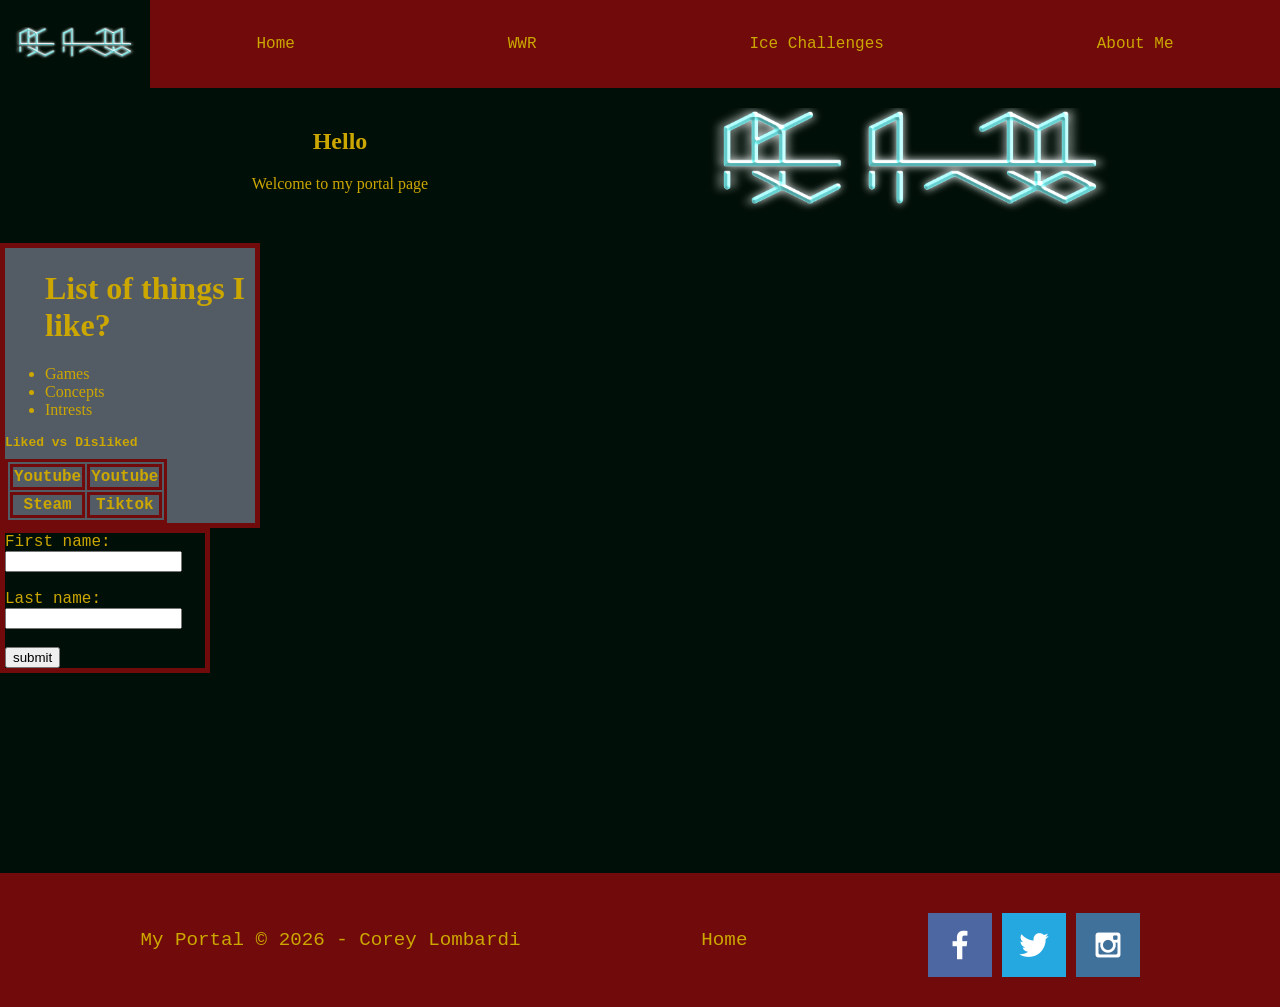
==== index.html @ f37e1df2 "Initial commit" ====
<!DOCTYPE html>
<html lang="en">
<head>
        <link rel="stylesheet" href="styles/mystyle.css">
        <meta charset="UTF-8">
        <meta name="viewport" content="width=device-width, initial-scale=1.0">
         <title>My Portal</title>
</head>
<body>
    <div>
        <header>
            <a id="logo_link" href="index.html">
            <img class="logo" src="images/CLlogo.png" alt="Mylogo">
            </a>
            <nav>
                <a href="index.html">Home</a>
                <a href="wwr/index.html">WWR</a>
                <a href="ice.html">Ice Challenges</a>
                <a href="???">About Me</a>
            </nav>
        </header>
        <main>
            <div id="hero">
                <section id="hero-msg">
                    <h1>Hello</h1>
                    <p>Welcome to my portal page</p>
                </section>
                <div id="hero-img">
                    <img class="my-img" src="images/CLlogo.png" alt="My logo again">
                </div>
            </div>
            <div class="Int">
                <ul class="ul">
                    <h1 class="h11">List of things I like?</h1>
                    <li>Games</li>
                    <li>Concepts</li>
                    <li>Intrests</li>
                </ul>
            
                <table>
                    <h1 class="h12">Liked vs Disliked</h1>
                    <tr>
                        <th>Youtube</th>
                        <th>Youtube</th>
                    </tr>
                    <tr>
                        <th>Steam</th>
                        <th>Tiktok</th>
                    </tr>
                </table>
            </div>
            <form action="/action_page.php" meathod="get">
                <label for="fname">First name:</label>
                <input type="text" id="fname" name="fname"><br><br>
                <label for="lname">Last name:</label>
                <input type="text" id="lname" name="lname"><br><br>
                <input type="submit" value="submit">
            </form>
        </main>
        <footer>
            <p>My Portal &copy; 2026 - Corey Lombardi</p>
            <p><a href="index.html"> Home</a></p>
            <div class="social">
                <a href="https://facebook.com" target="_blank">
                    <img src="images/facebook.png" alt="fb icon">
                </a>
                <a href="https://twitter.com" target="_blank">
                    <img src="images/twitter.png" alt="twitter icon">
                </a>
                <a href="https://instagram.com" target="_blank">
                    <img src="images/instagram.png" alt="instagram icon">
                </a>

            </div>
        
        </footer>
    </div>
</body>
</html>
---- styles/mystyle.css ----
body {
    background-color: #000F08;
    font-family:'Courier New', Courier, monospace;
    color: #CCA700;
    margin: 0;
    padding: 0;
}
/* --------- Header Styles --------- */
header {
    background-color: #000F08;
    display: grid;
    grid-template-columns: 150px auto;
}
#logo_link{
    padding-top: 5px;
    justify-self: center;
    align-self: center;
}
.logo {
width: 100%;
}
nav {
    display: flex;
    justify-content: space-around;
    background-color: #710A0A;
}
nav a {
    text-align: center;
    color: #CCA700;
    background-color: #710A0A;
    text-decoration: none;
    padding: 35px;
}
nav a:hover {
    background-color:#74064C ;
    color: #CCA700;
}
/* --------- Main Styles --------- */

    /* --------- Hero Styles --------- */
#hero {
    display: grid;
    grid-template-columns: 1fr 1fr;
    width: 100vw;
    padding: 20px;
}
.my-img {
    grid-column: 2/3;
    width: 500px;
    height: auto;
}
#hero-msg {
    grid-column: 1/2;
    text-align: center;
    font-family: 'Luminari', fantasy;
}
#hero-msg h1 {
    justify-self: start;

}
p {
    margin: 0;
}
/* --------- List/Table Styles --------- */
.Int  {
    background-color: #535b65;
    border: #710A0A solid thick;
    width: 250px;
}
.ul {
    background-color: #535b65;
    font-family: 'American Typewriter', serif;
}
.h11 {
    font-family: 'Brush Script MT', 'Brush Script Std', cursive;
    
}
.ice {
    font-family: 'Courier New', Courier, monospace;
    color: #CCA700;

}
table {
    background-color: #535b65;
    border: #710A0A solid;
}
.h12 {
    font-size: small;
}
th {
    border: #710A0A solid;
    width: 50px;
}

/* --------- Form Styles --------- */
form {
    border: #710A0A solid thick;
    width: 200px;
}


/* --------- Footer Styles --------- */
footer {
    background-color: #710A0A;
    color: #CCA700;
    padding: 25px 50px;
    margin-top: 200px;
    display: flex;
    justify-content: space-around;
    align-items: center;
}
footer a {
    color: #CCA700;
    text-decoration: none;
}
footer a:hover {
    color: #CCA700;
}
footer p {
    font-size: 1.2em;
}
footer p a:hover {
    text-decoration: underline;
}
footer .social img{
    padding-top: 15px;
}
/* --------- Media --------- */

/*@media screen and (max-width: 900px) {
    #hero, .home-grid {
        display: block;
        height: auto;
    }
    nav, footer {
        flex-direction: column;
    }
    nav a {
        display: block;
        padding: 15px;
    }
    #hero {
        margin-top: 0;
    }
    #hero-msg {
        margin-top: 0;
    }
    #hero-msg h4 {
        display: none;
    }
    #hero-msg h1 {
        color: #6f7364;
    }
    .home-title {
        font-size: 25px;
    }
    .rivers-card, .camping-card, .rapids-card { 
        margin: 50px auto;
        width: 60%;
    }
    #background {
        display: none;
    }
    .mountains, .msg {
        width: 80%;
        display: block;
        margin: 0 auto;
    }
    footer {
        margin-top: 25px;
    }
}*/
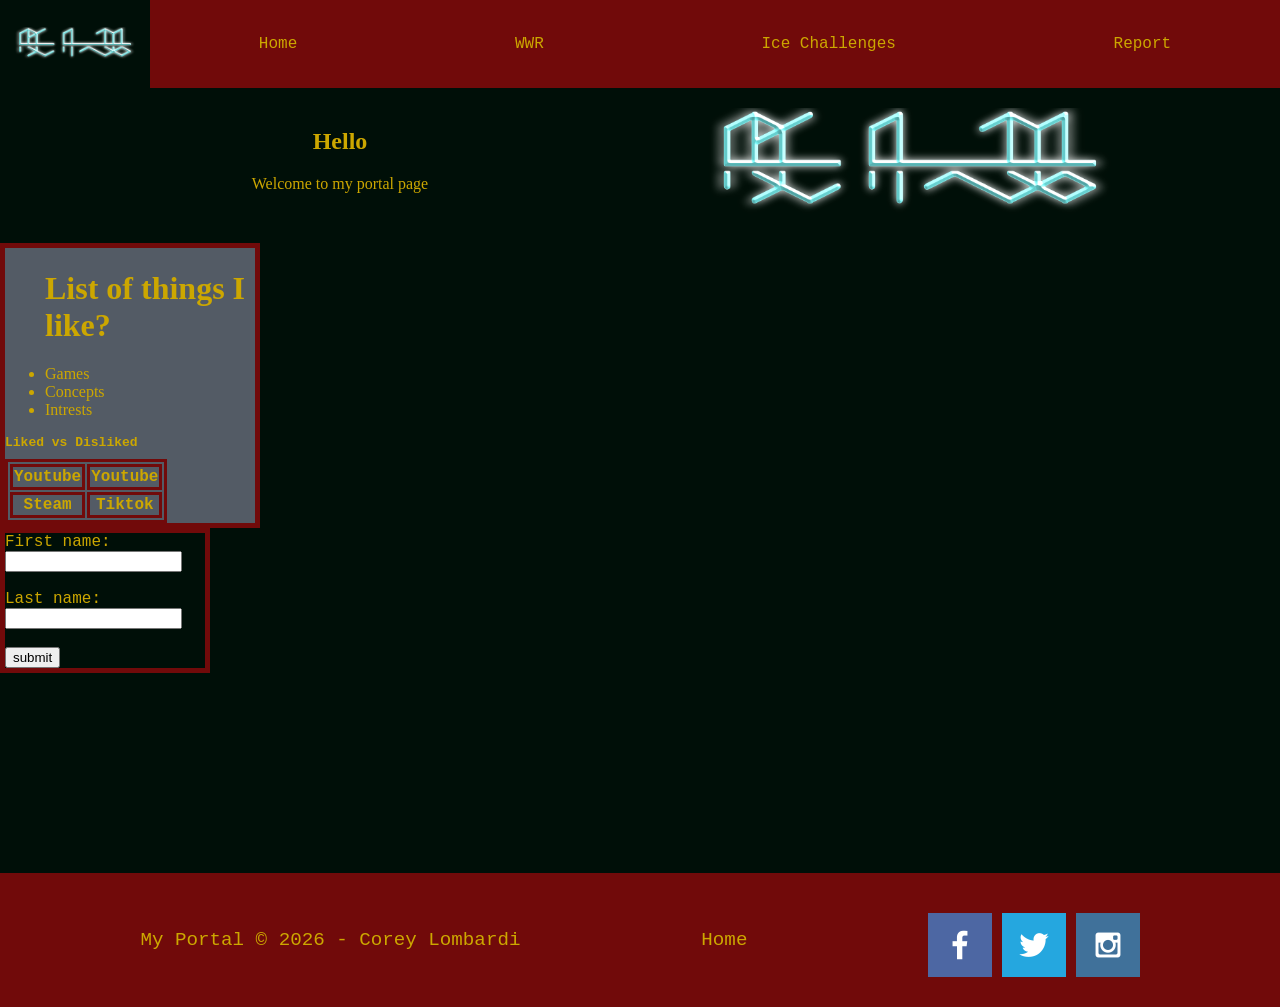
==== commit 51822683: "Added Report" ====
--- a/index.html
+++ b/index.html
@@ -7,7 +7,6 @@
          <title>My Portal</title>
 </head>
 <body>
-    <div>
         <header>
             <a id="logo_link" href="index.html">
             <img class="logo" src="images/CLlogo.png" alt="Mylogo">
@@ -16,7 +15,7 @@
                 <a href="index.html">Home</a>
                 <a href="wwr/index.html">WWR</a>
                 <a href="ice.html">Ice Challenges</a>
-                <a href="???">About Me</a>
+                <a href="Report.html">Report</a>
             </nav>
         </header>
         <main>
@@ -74,6 +73,5 @@
             </div>
         
         </footer>
-    </div>
 </body>
 </html>
